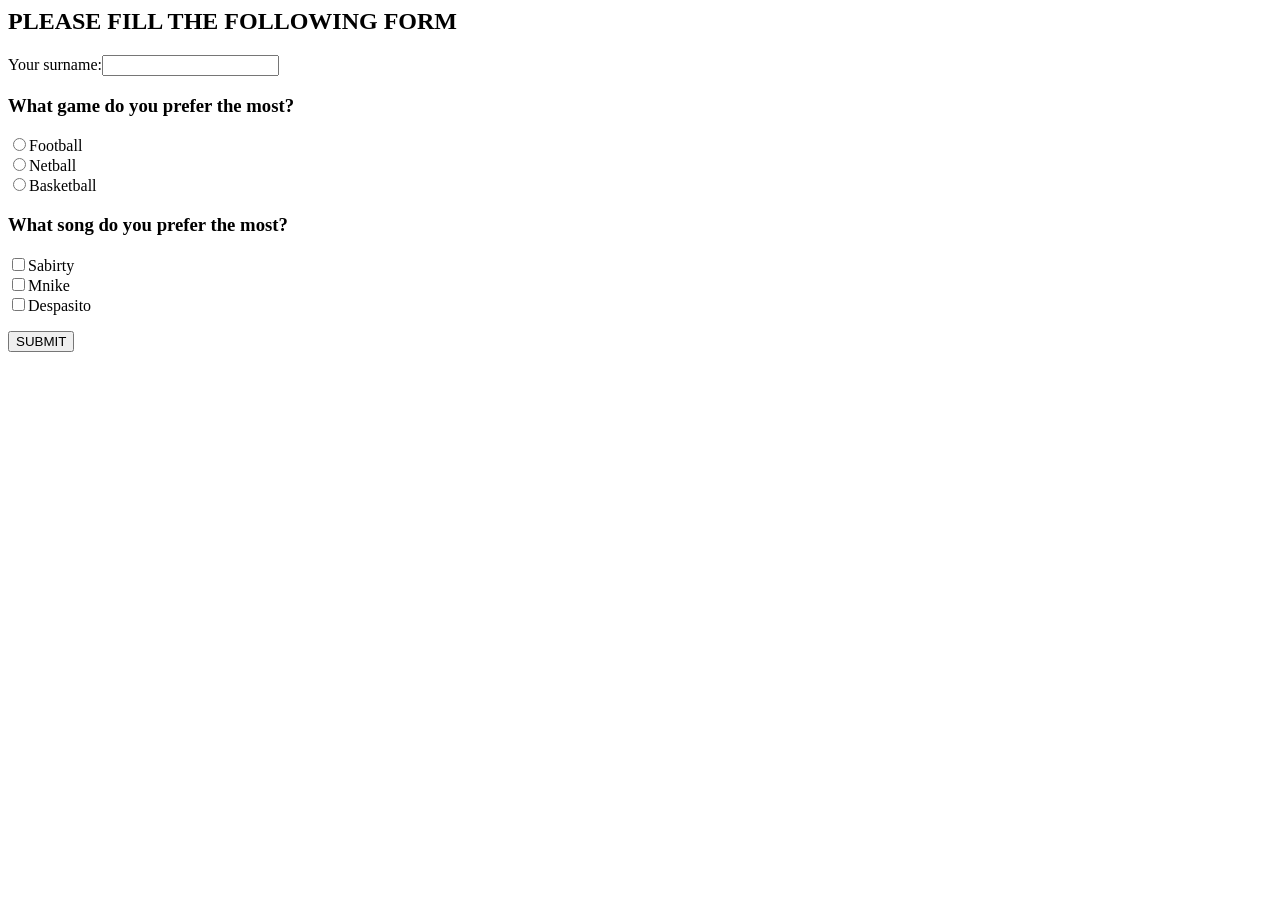
==== index 2.html @ fa5c490a "Rename flash 2.htm to index 2.html" ====
<html >
<head ><title>The flash team!@%</title >
</head >
<body>
<h2>PLEASE FILL THE FOLLOWING FORM</h2>
<form>
<p><lable>Your surname:<input type="text"/></lable></p>
<p><h3>What game do you prefer the most?</h3></p>
<p>
<input type="radio" name="game" value="football">Football<br>
<input type="radio" name="game" value="netball">Netball<br>
<input type="radio" name="game" value="basketball">Basketball<br>
</p>
<p><h3>What song do you prefer the most?</h3></p>
<input type="checkbox" name="song" value="sabirity">Sabirty<br>
<input type="checkbox" name="song" value="mnike">Mnike<br>
<input type="checkbox" name="song" value="Despasito">Despasito<br>
</p>
<p><button type="submit">SUBMIT</button></p>
</form >
</body>
</html >
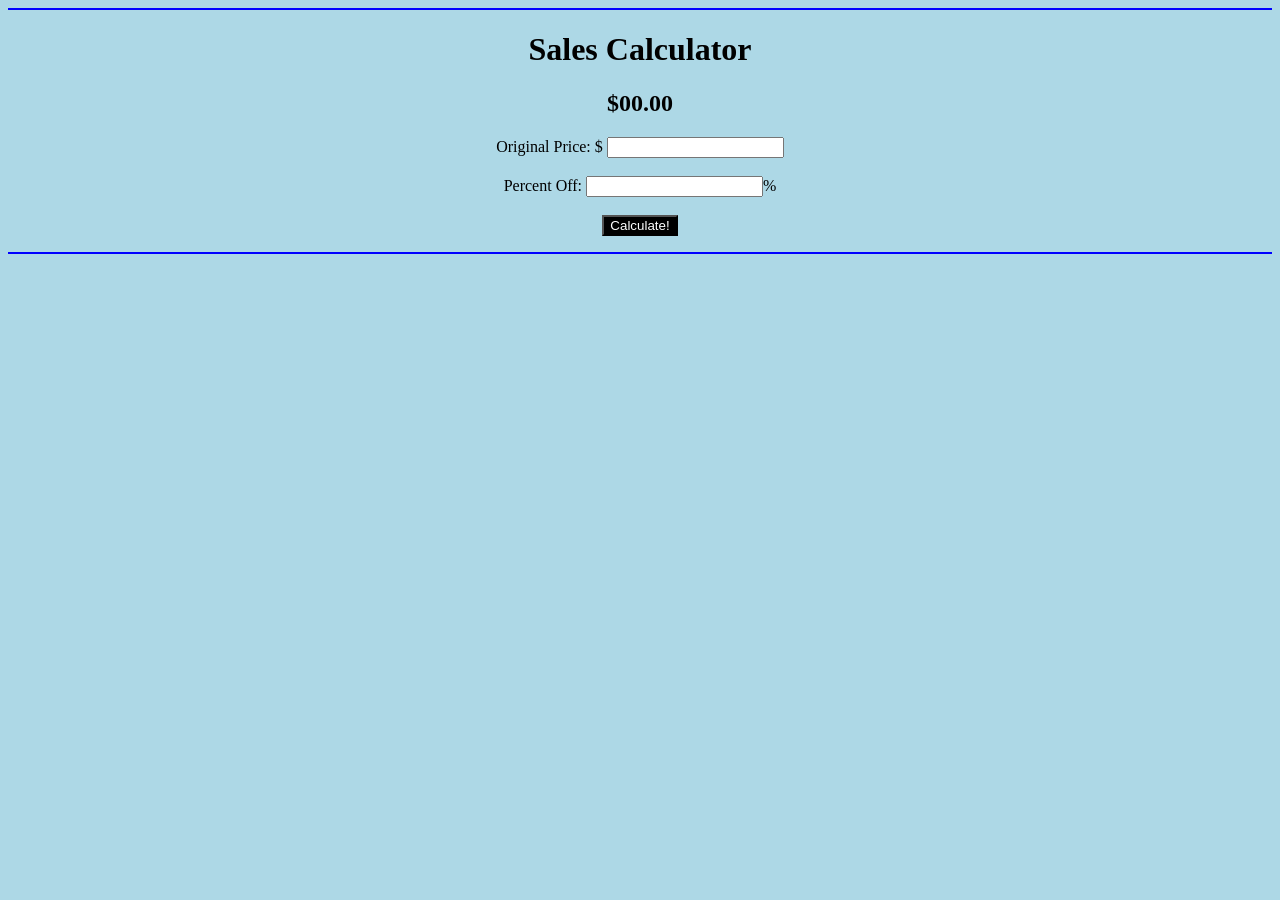
==== commit 4fa25b7a: "Rename style.css to index 2.html" ====
--- a/index 2.html
+++ b/index 2.html
@@ -1,22 +1,58 @@
-<html >
-<head ><title>The flash team!@%</title >
-</head >
-<body>
-<h2>PLEASE FILL THE FOLLOWING FORM</h2>
-<form>
-<p><lable>Your surname:<input type="text"/></lable></p>
-<p><h3>What game do you prefer the most?</h3></p>
-<p>
-<input type="radio" name="game" value="football">Football<br>
-<input type="radio" name="game" value="netball">Netball<br>
-<input type="radio" name="game" value="basketball">Basketball<br>
-</p>
-<p><h3>What song do you prefer the most?</h3></p>
-<input type="checkbox" name="song" value="sabirity">Sabirty<br>
-<input type="checkbox" name="song" value="mnike">Mnike<br>
-<input type="checkbox" name="song" value="Despasito">Despasito<br>
-</p>
-<p><button type="submit">SUBMIT</button></p>
-</form >
-</body>
-</html >
+<!DOCTYPE html>
+<html lang="en">
+<head>
+    <meta charset="UTF-8">
+    <meta name="viewport" content="width=device-width, initial-scale=1.0">
+    <title>FLASH-CALCULATOR.</title>
+
+    <style>
+        body {
+            background-color: lightblue;
+            text-align: center;
+        }
+
+        hr {
+            border: 1px solid blue;
+        }
+        button {
+            color: white;
+            background-color:black;
+
+        }
+    </style>
+    
+    <script>
+       function calculate() {
+          var originalprc =parseFloat(document.getElementById("oprc").value);
+          var percentoff =parseFloat(document.getElementById("perc").value);
+ 
+          var discountprc=originalprc*(percentoff/100);
+          var finalprc=originalprc-discountprc;
+
+          document.getElementById("fprc").textContent="$"+finalprc.toFixed(2);
+
+
+
+       }
+    </script>
+</head>
+<body>
+    <hr>
+
+    <h1>Sales Calculator</h1>
+
+    <h2 id="fprc">$00.00</h2>
+
+<p>
+    <label for="oprc">Original Price: $</label>
+    <input type="text" id="oprc" ><br><br>
+
+    <label for="perc">Percent Off: </label>
+    <input type="text" id="perc">%<br><br>
+
+    <button onclick="calculate()">Calculate!</button>
+</p>
+    <hr>
+
+</body>
+</html>
